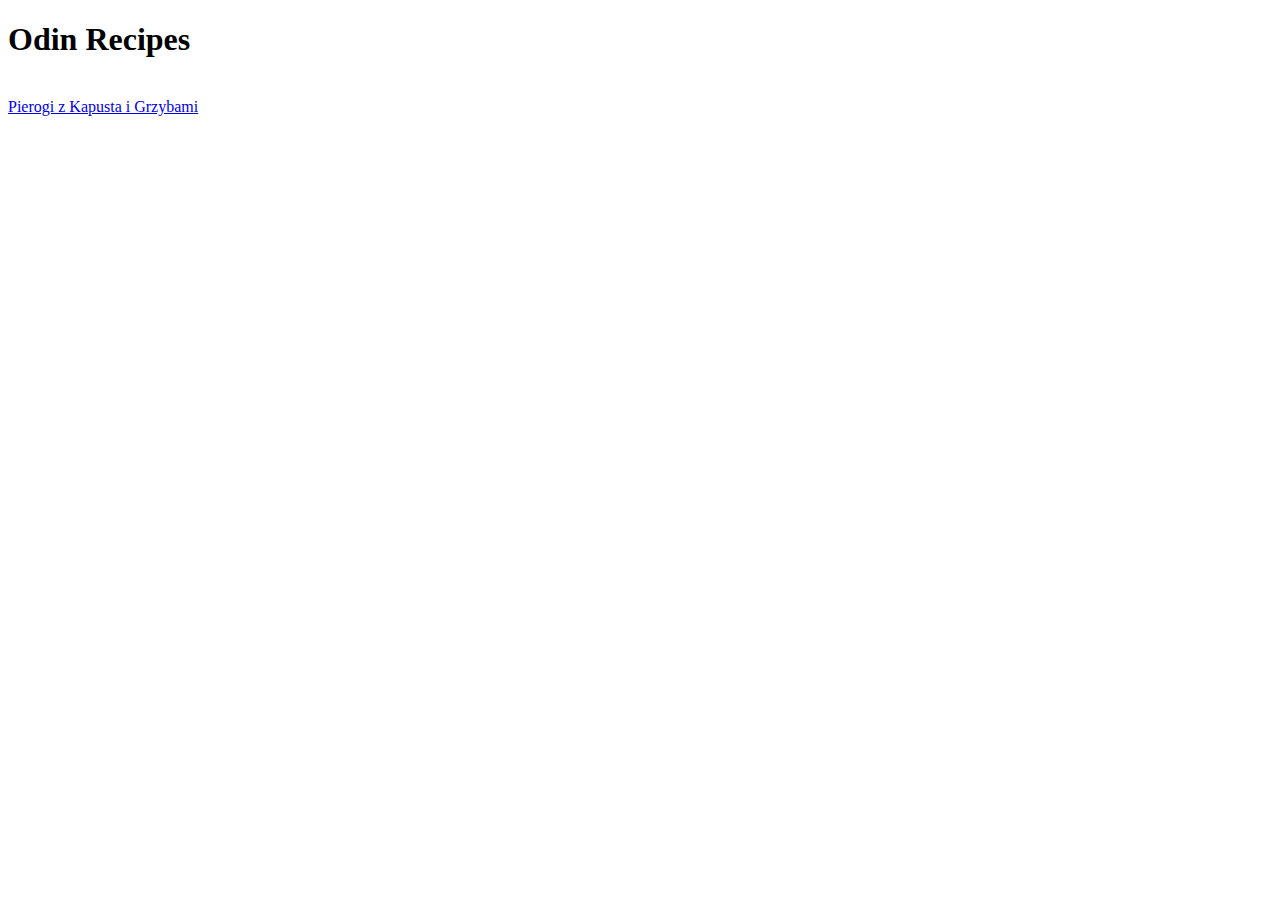
==== index.html @ 6c6e86ef "Add index.html and pierogi.html" ====
<!DOCTYPE html>
<html lang="en">
<head>
    <meta charset="UTF-8">
    <meta name="viewport" content="width=device-width, initial-scale=1.0">
    <title>Document</title>
</head>
<body>
    <h1>Odin Recipes</h1>
    <br>
    <a href="./recipes/pierogi.html">Pierogi z Kapusta i Grzybami</a>
</body>
</html>
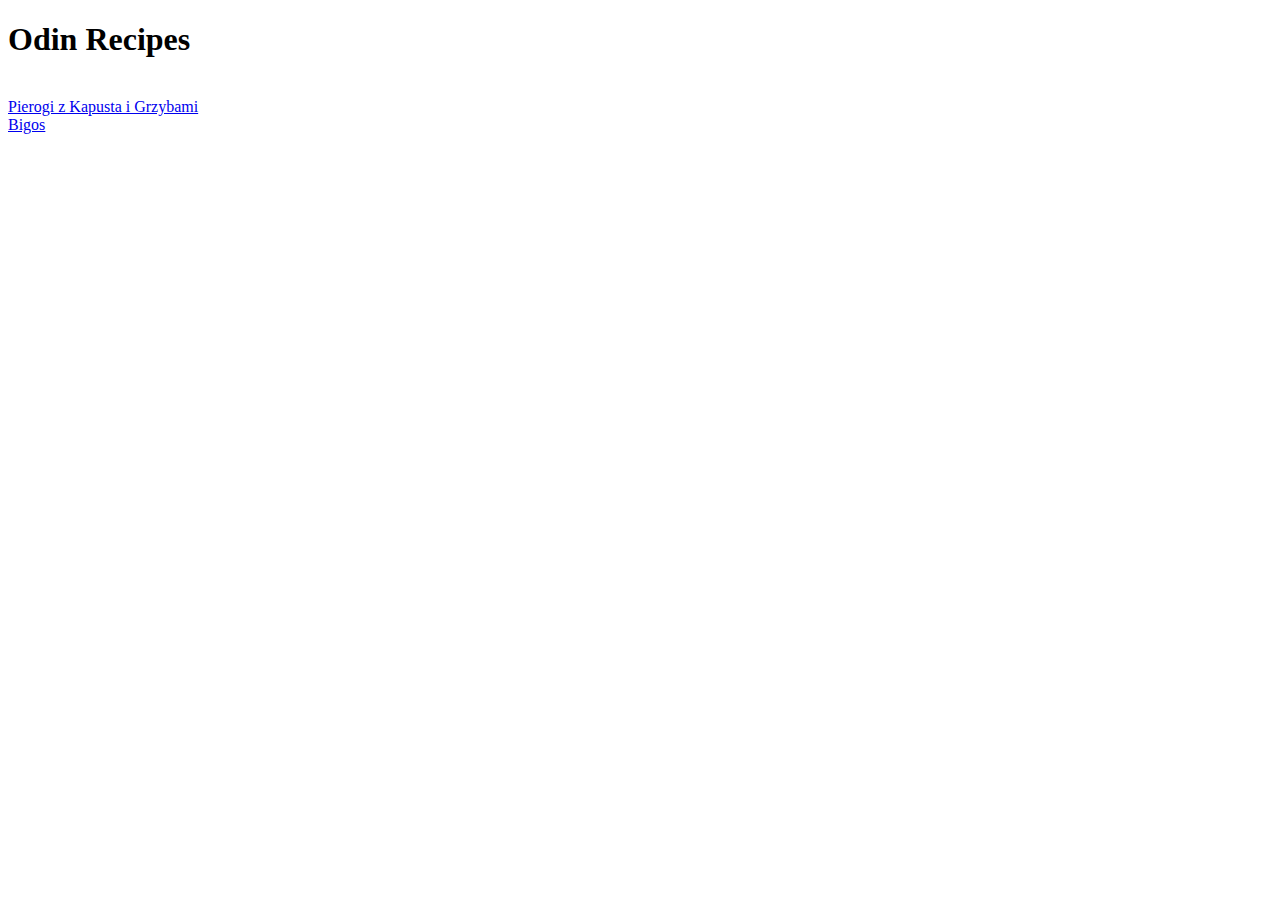
==== commit facd2288: "Add bigos.html and edit pierogi.html Finished writing the recipe for pierogi.html, as well as minor " ====
--- a/index.html
+++ b/index.html
@@ -3,11 +3,13 @@
 <head>
     <meta charset="UTF-8">
     <meta name="viewport" content="width=device-width, initial-scale=1.0">
-    <title>Document</title>
+    <title>Odin Recipes</title>
 </head>
 <body>
     <h1>Odin Recipes</h1>
     <br>
     <a href="./recipes/pierogi.html">Pierogi z Kapusta i Grzybami</a>
+    <br>
+    <a href="./recipes/bigos.html">Bigos</a>
 </body>
 </html>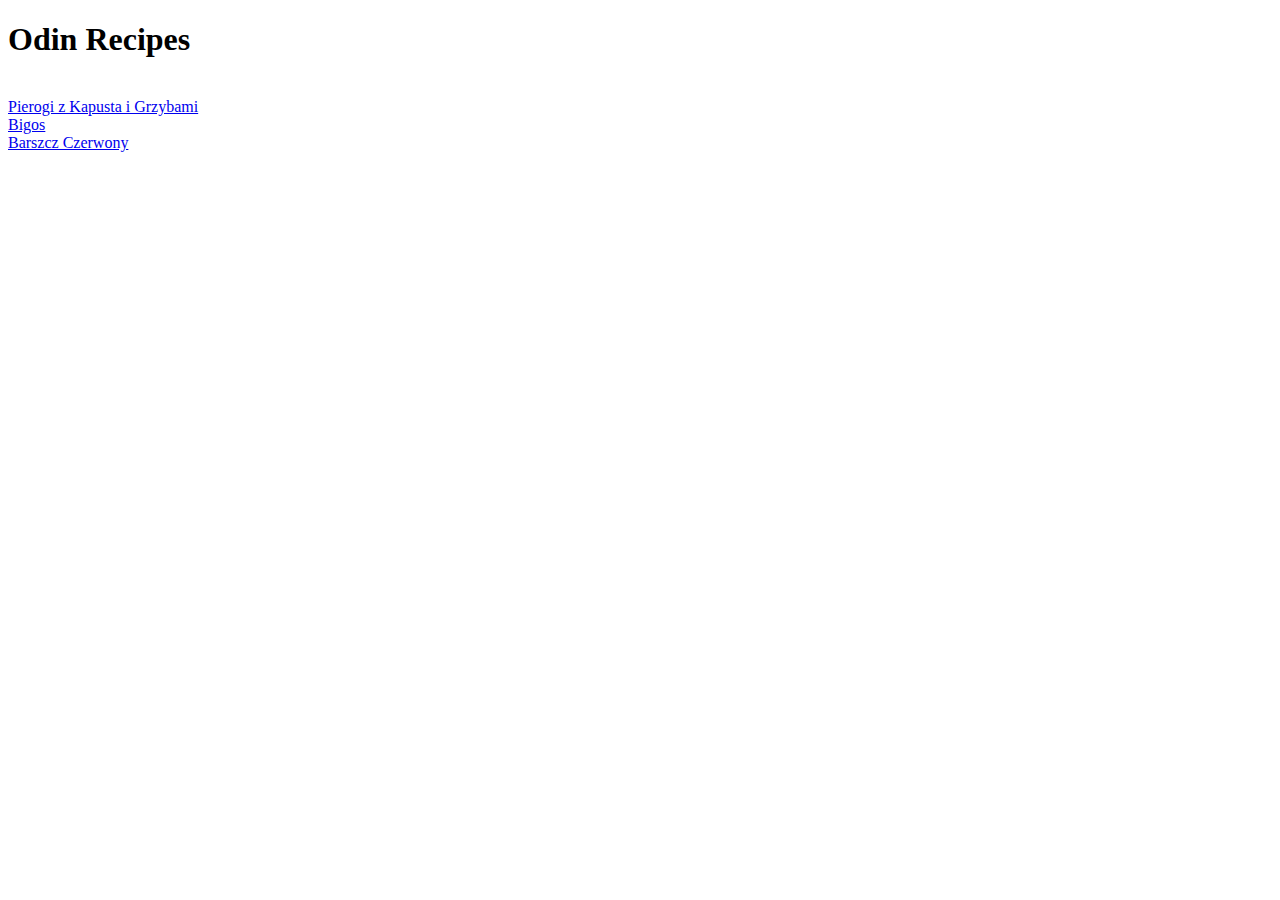
==== commit a36f5a90: "Add barszcz.html and barszcz.jpg Added new recipe page as well as the corresponding image into the ." ====
--- a/index.html
+++ b/index.html
@@ -11,5 +11,7 @@
     <a href="./recipes/pierogi.html">Pierogi z Kapusta i Grzybami</a>
     <br>
     <a href="./recipes/bigos.html">Bigos</a>
+    <br>
+    <a href="./recipes/barszcz.html">Barszcz Czerwony</a>
 </body>
 </html>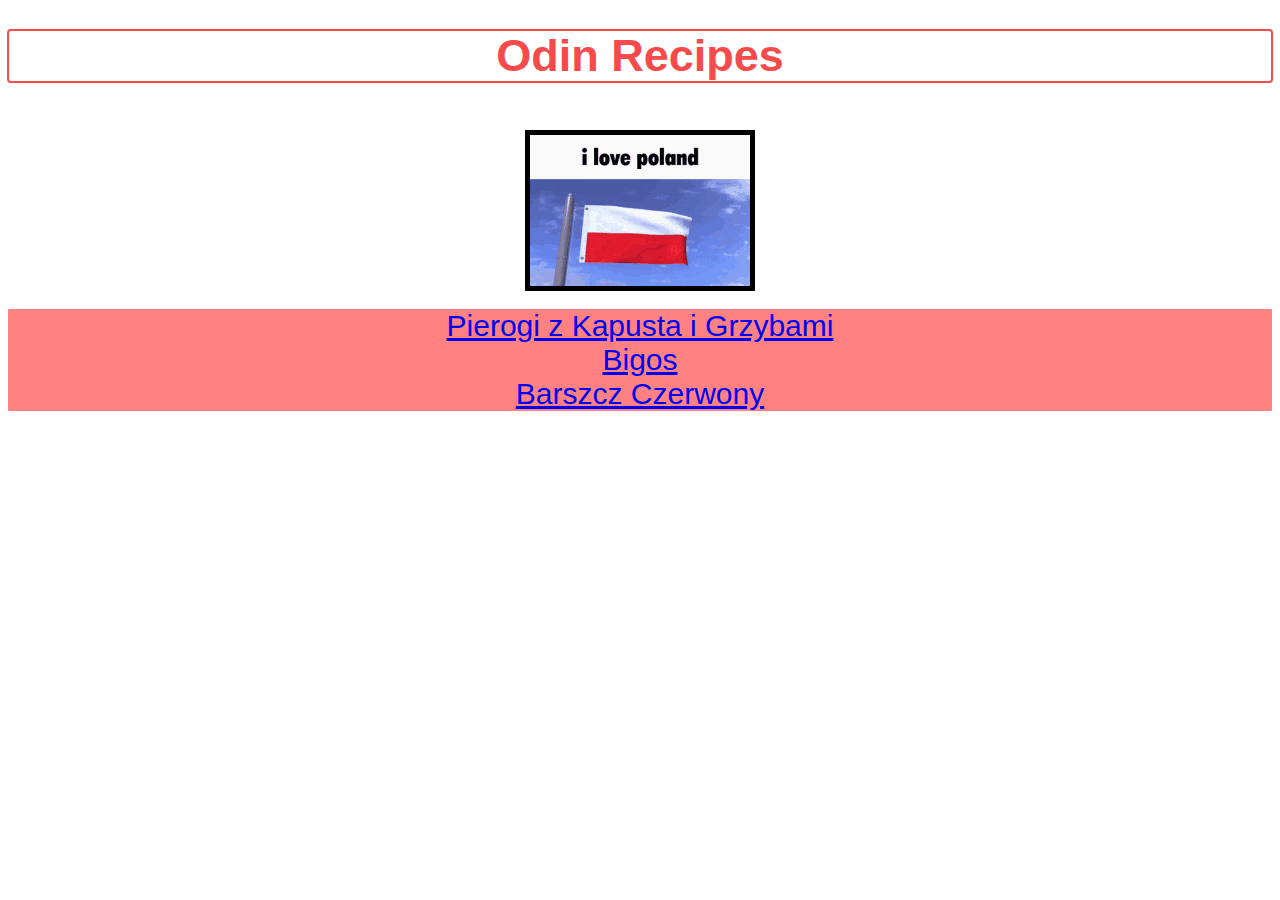
==== commit 3f4a3ed7: "Add CSS Styling Added CSS styling to all pages on the site; as instructed in the TOP lessons on CSS." ====
--- a/index.html
+++ b/index.html
@@ -4,14 +4,19 @@
     <meta charset="UTF-8">
     <meta name="viewport" content="width=device-width, initial-scale=1.0">
     <title>Odin Recipes</title>
+    <link rel="stylesheet" href="styles.css"/>
 </head>
 <body>
-    <h1>Odin Recipes</h1>
+    <h1 id="main-heading">Odin Recipes</h1>
     <br>
-    <a href="./recipes/pierogi.html">Pierogi z Kapusta i Grzybami</a>
+    <img id="flag" src="images/poland.gif" alt="Flag of Poland waving in the sky."/>
     <br>
-    <a href="./recipes/bigos.html">Bigos</a>
-    <br>
-    <a href="./recipes/barszcz.html">Barszcz Czerwony</a>
+    <div class="recipe-link">
+        <a href="./recipes/pierogi.html">Pierogi z Kapusta i Grzybami</a>
+        <br>
+        <a href="./recipes/bigos.html">Bigos</a>
+        <br>
+        <a href="./recipes/barszcz.html">Barszcz Czerwony</a>
+    </div>
 </body>
 </html>--- a/styles.css
+++ b/styles.css
@@ -0,0 +1,69 @@
+* {
+    font-family: Verdana, Geneva, Tahoma, sans-serif;
+}
+
+#flag {
+    display: block;
+    margin-left: auto;
+    margin-right: auto;
+    width: auto;
+    border: 5px solid #000000
+}
+#main-heading {
+    text-align: center;
+    font-size: 45px;
+    color:rgb(247, 74, 74);
+    font-weight: bolder;
+    outline: auto;
+}
+
+.recipe-link {
+    text-align: center;
+    font-size: 30px;
+    background-color: rgba(255, 0, 0, 0.493)
+}
+
+/* end of index styling hehe */
+.general-text-one {
+    text-align:center;
+}
+
+.general-text-two {
+    text-align:center;
+}
+
+.general-text-three {
+    text-align:center;
+}
+
+.ing-list {
+    display:inline-block;
+    text-align:left;
+}
+
+.ing-list-heading {
+    text-align:center;
+}
+
+.steps-list {
+    display:inline-block;
+    text-align:left;
+}
+
+div .recipe-header-main {
+    text-align:center;
+    font-size: 30px;
+}
+
+.recipe-image {
+    display: block;
+    margin-left: auto;
+    margin-right: auto;
+    width:auto;
+}
+
+div .desc-header {
+    text-align: center;
+    font-size: 28px;
+
+}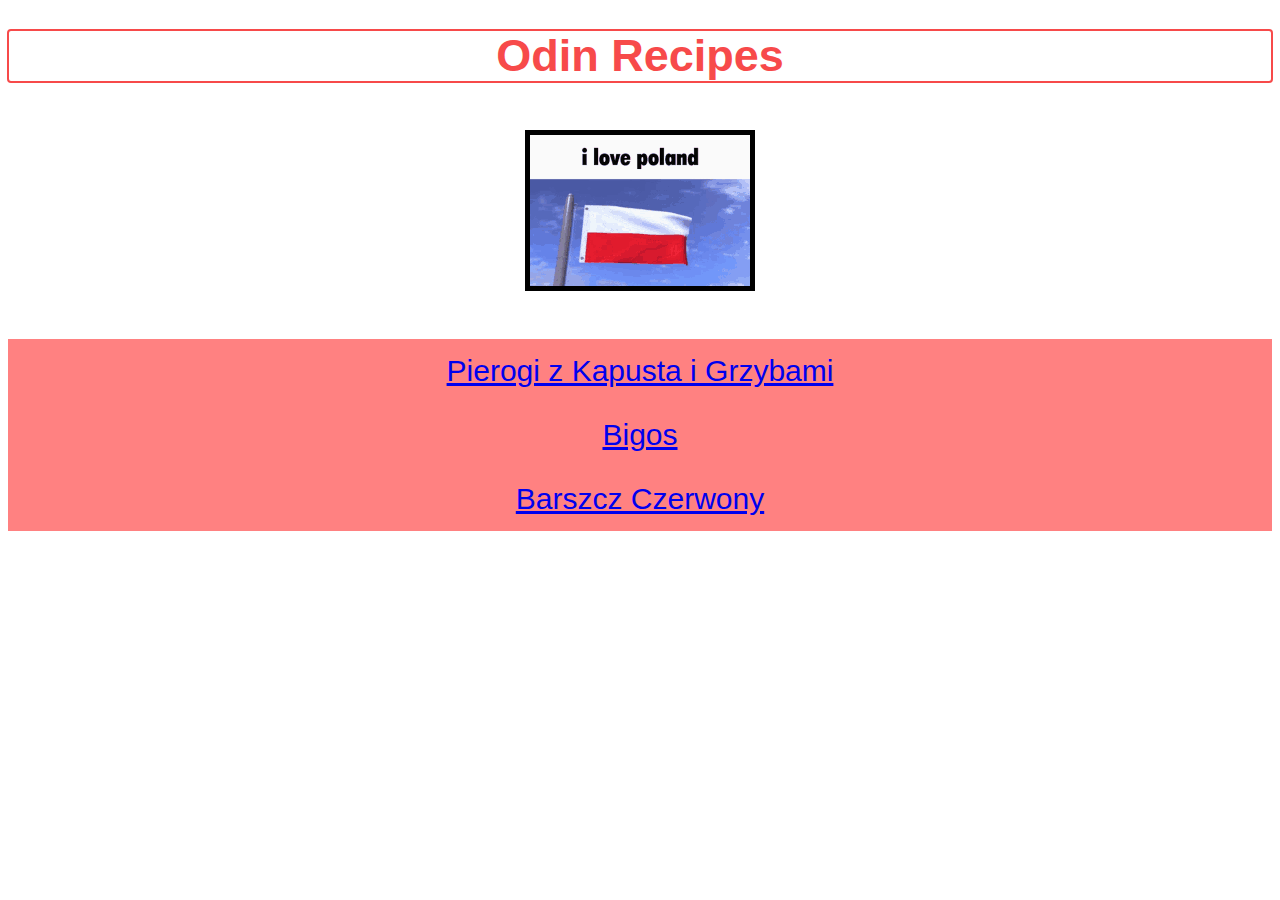
==== commit fe636e23: "Edit styles.css Added minor changes to the styles document. Mainly following the lesson assignments " ====
--- a/index.html
+++ b/index.html
@@ -12,11 +12,11 @@
     <img id="flag" src="images/poland.gif" alt="Flag of Poland waving in the sky."/>
     <br>
     <div class="recipe-link">
-        <a href="./recipes/pierogi.html">Pierogi z Kapusta i Grzybami</a>
+        <a class="link-one" href="./recipes/pierogi.html">Pierogi z Kapusta i Grzybami</a>
         <br>
-        <a href="./recipes/bigos.html">Bigos</a>
+        <a class="link-one" href="./recipes/bigos.html">Bigos</a>
         <br>
-        <a href="./recipes/barszcz.html">Barszcz Czerwony</a>
+        <a class="link-one" href="./recipes/barszcz.html">Barszcz Czerwony</a>
     </div>
 </body>
 </html>--- a/styles.css
+++ b/styles.css
@@ -1,3 +1,13 @@
+html {
+    box-sizing: border-box;
+    }
+
+*,
+*::before,
+*::after {
+    box-sizing: inherit;
+    }
+
 * {
     font-family: Verdana, Geneva, Tahoma, sans-serif;
 }
@@ -6,6 +16,8 @@
     display: block;
     margin-left: auto;
     margin-right: auto;
+    margin-top: auto;
+    margin-bottom: 30px;
     width: auto;
     border: 5px solid #000000
 }
@@ -21,6 +33,12 @@
     text-align: center;
     font-size: 30px;
     background-color: rgba(255, 0, 0, 0.493)
+}
+
+.link-one {
+    display: inline-block;
+    padding: 5px;
+    margin: 10px;
 }
 
 /* end of index styling hehe */
